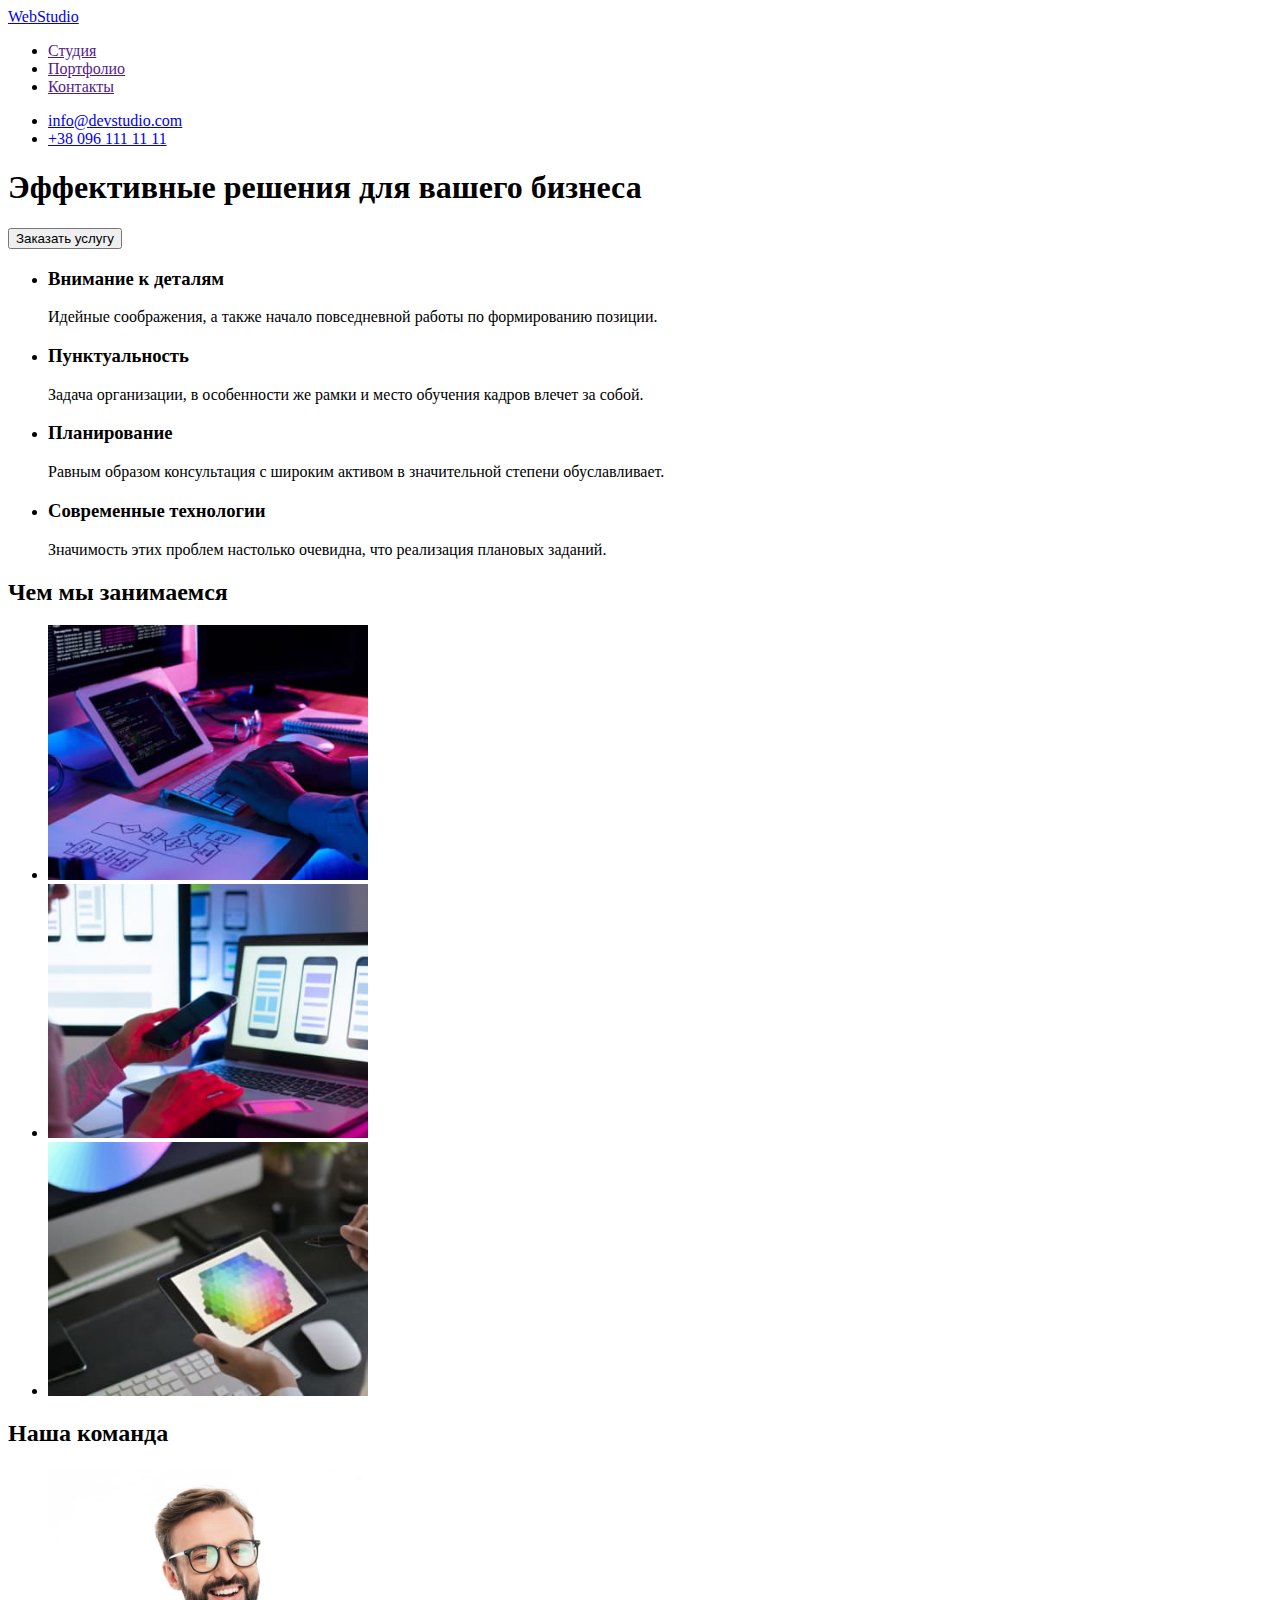
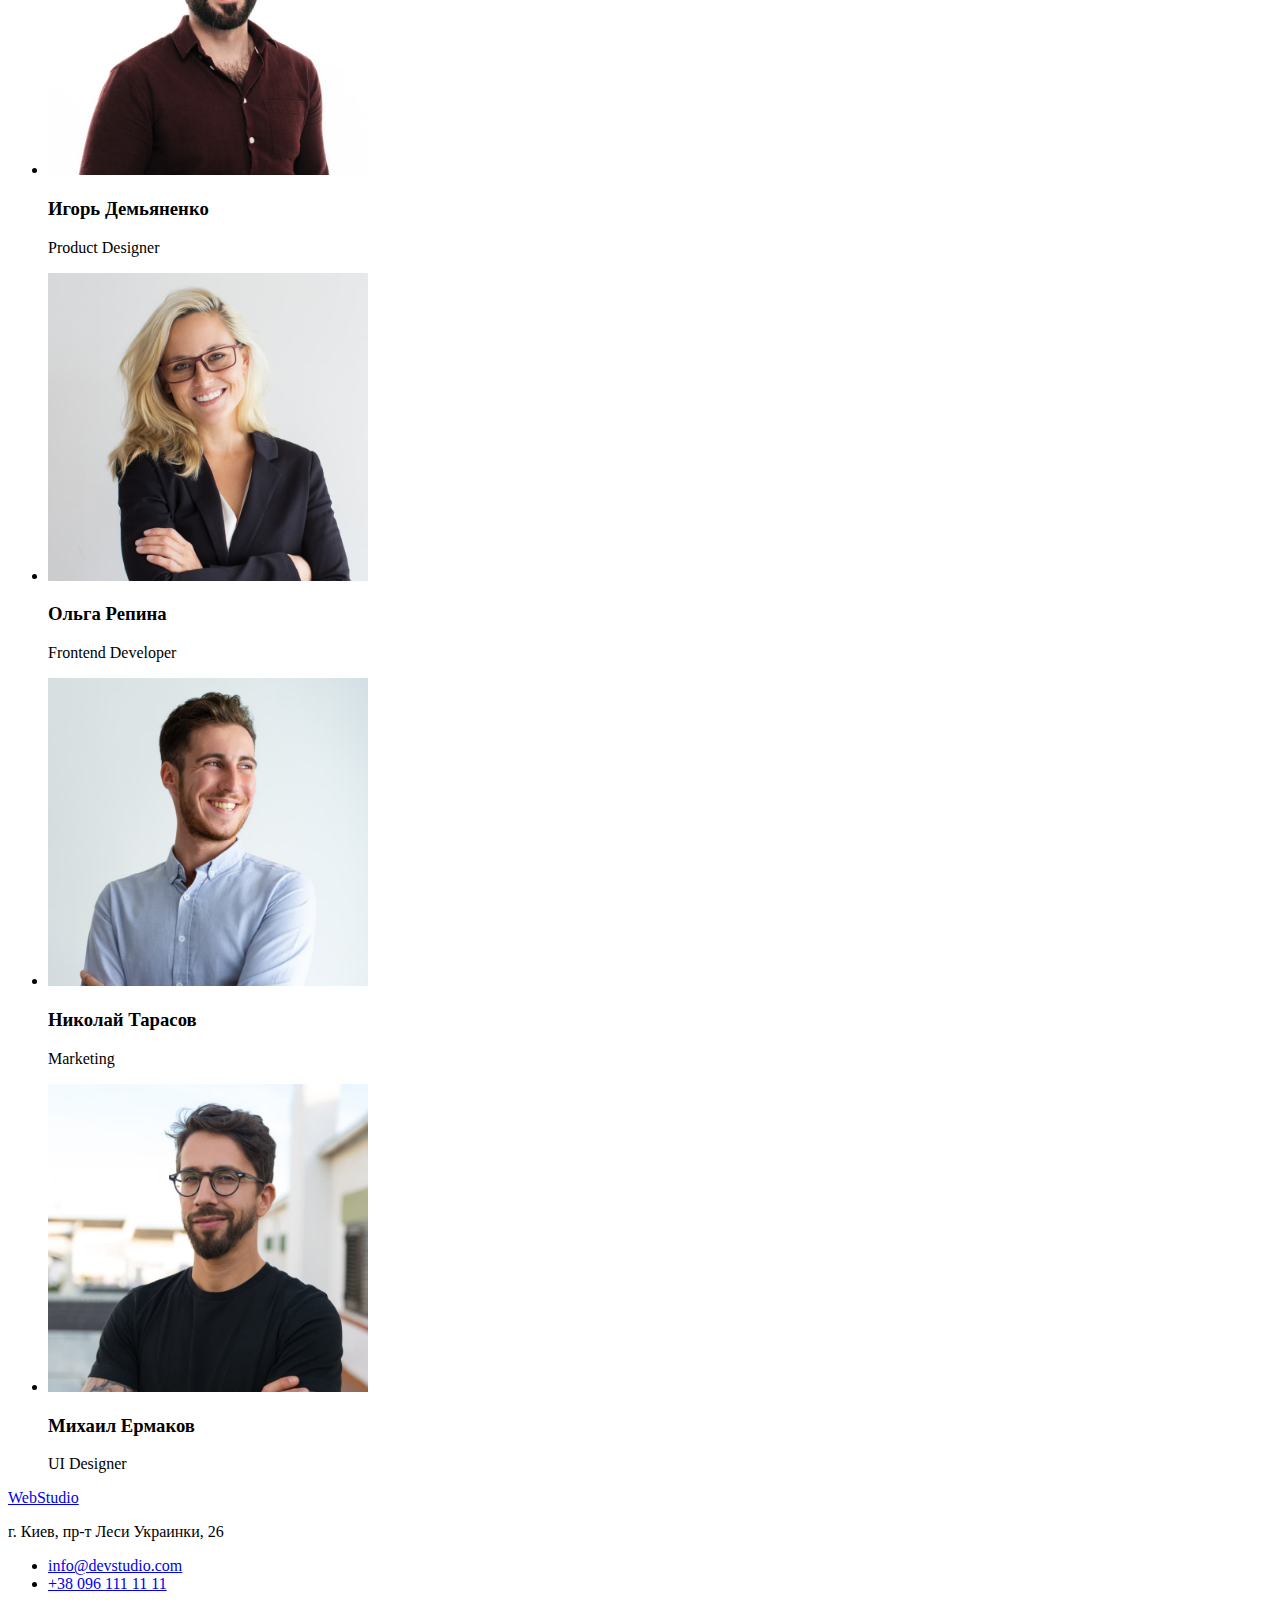
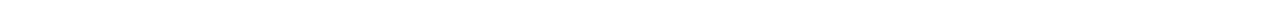
==== index.html @ c6523fd2 "Added 1st hw" ====
<!DOCTYPE html>
<html lang="ru">

<head>
    <meta charset="utf-8" />
    <meta name="description" content="Домашня робота номер 1" />
    <title>Homework 1</title>
</head>

<!-- Шапка -->
<header>
    <!-- Логотип -->
    <a href="/">
     WebStudio
    </a>

    <!-- Головна навігація -->
    <nav>
        <ul>
            <li><a href="">Студия</a></li>
            <li><a href="">Портфолио</a></li>
            <li><a href="">Контакты</a></li>
        </ul>
    </nav>
    <!-- Котакти -->
    <nav>
        <ul>
            <li><a href="mailto:info@devstudio.com">info@devstudio.com</a></li>
            <li><a href="tel:+380961111111">+38 096 111 11 11</a></li>
        </ul>
    </nav>
</header>


<main>

    <section>
        <h1>Эффективные решения для вашего бизнеса</h1>
        <button type="button">Заказать услугу</button>
    </section>

    <!-- Benefits -->
    <section>
        <ul>
            <li>
                <h3>Внимание к деталям</h3>
                <p>Идейные соображения, а также начало повседневной работы по формированию позиции.</p>
            </li>
            <li>
                <h3>Пунктуальность</h3>
                <p>Задача организации, в особенности же рамки и место обучения кадров влечет за собой.</p>
            </li>
            <li>
                <h3>Планирование</h3>
                <p>Равным образом консультация с широким активом в значительной степени обуславливает.</p>
            </li>
            <li>
                <h3>Современные технологии</h3>
                <p>Значимость этих проблем настолько очевидна, что реализация плановых заданий.</p>
            </li>
        </ul>
    </section>

    <!--What we do-->
    <section>

        <h2>Чем мы занимаемся</h2>

        <ul>
            <li>
                <img src="images/box1.jpg"
                    alt="Две руки набирают код на клавиатуре" width="320" />
            </li>
            <li>
                <img src="images/box2.jpg"
                    alt="Левая рука держит смартфон, правая водит пальцами по тачпаду на ноутбуке" width="320" />
            </li>
            <li>
                <img src="images/box3.jpg"
                    alt="Левая рука держит планшет, правая рука держит ручку" width="320" />
            </li>
        </ul>
    </section>

    <!-- Our team -->
    <section>
        <h2>Наша команда</h2>

        <ul>
            <li>
                <img src="images/img1.jpg" 
                alt="Две руки набирают код на клавиатуре" width="320" />
                <h3>Игорь Демьяненко</h3>
                <p>Product Designer</p>
            </li>
            <li>
                <img src="images/img2.jpg" 
                alt="Две руки набирают код на клавиатуре" width="320" />
                <h3>Ольга Репина</h3>
                <p>Frontend Developer</p>
            </li>
            <li>
                <img src="images/img3.jpg" 
                alt="Две руки набирают код на клавиатуре" width="320" />
                <h3>Николай Тарасов</h3>
                <p>Marketing</p>
            </li>
            <li>
                <img src="images/img4.jpg" 
                alt="Две руки набирают код на клавиатуре" width="320" />
                <h3>Михаил Ермаков</h3>
                <p>UI Designer</p>
            </li>
        </ul>
    </section>
</main>

<!-- footer -->
<footer>
    <a href="/">
        WebStudio
    </a>
    <p>г. Киев, пр-т Леси Украинки, 26</p>
    <ul>
        <li><a href="mailto:info@devstudio.com">info@devstudio.com</a></li>
        <li><a href="tel:+380961111111">+38 096 111 11 11</a></li>
    </ul>
</footer>
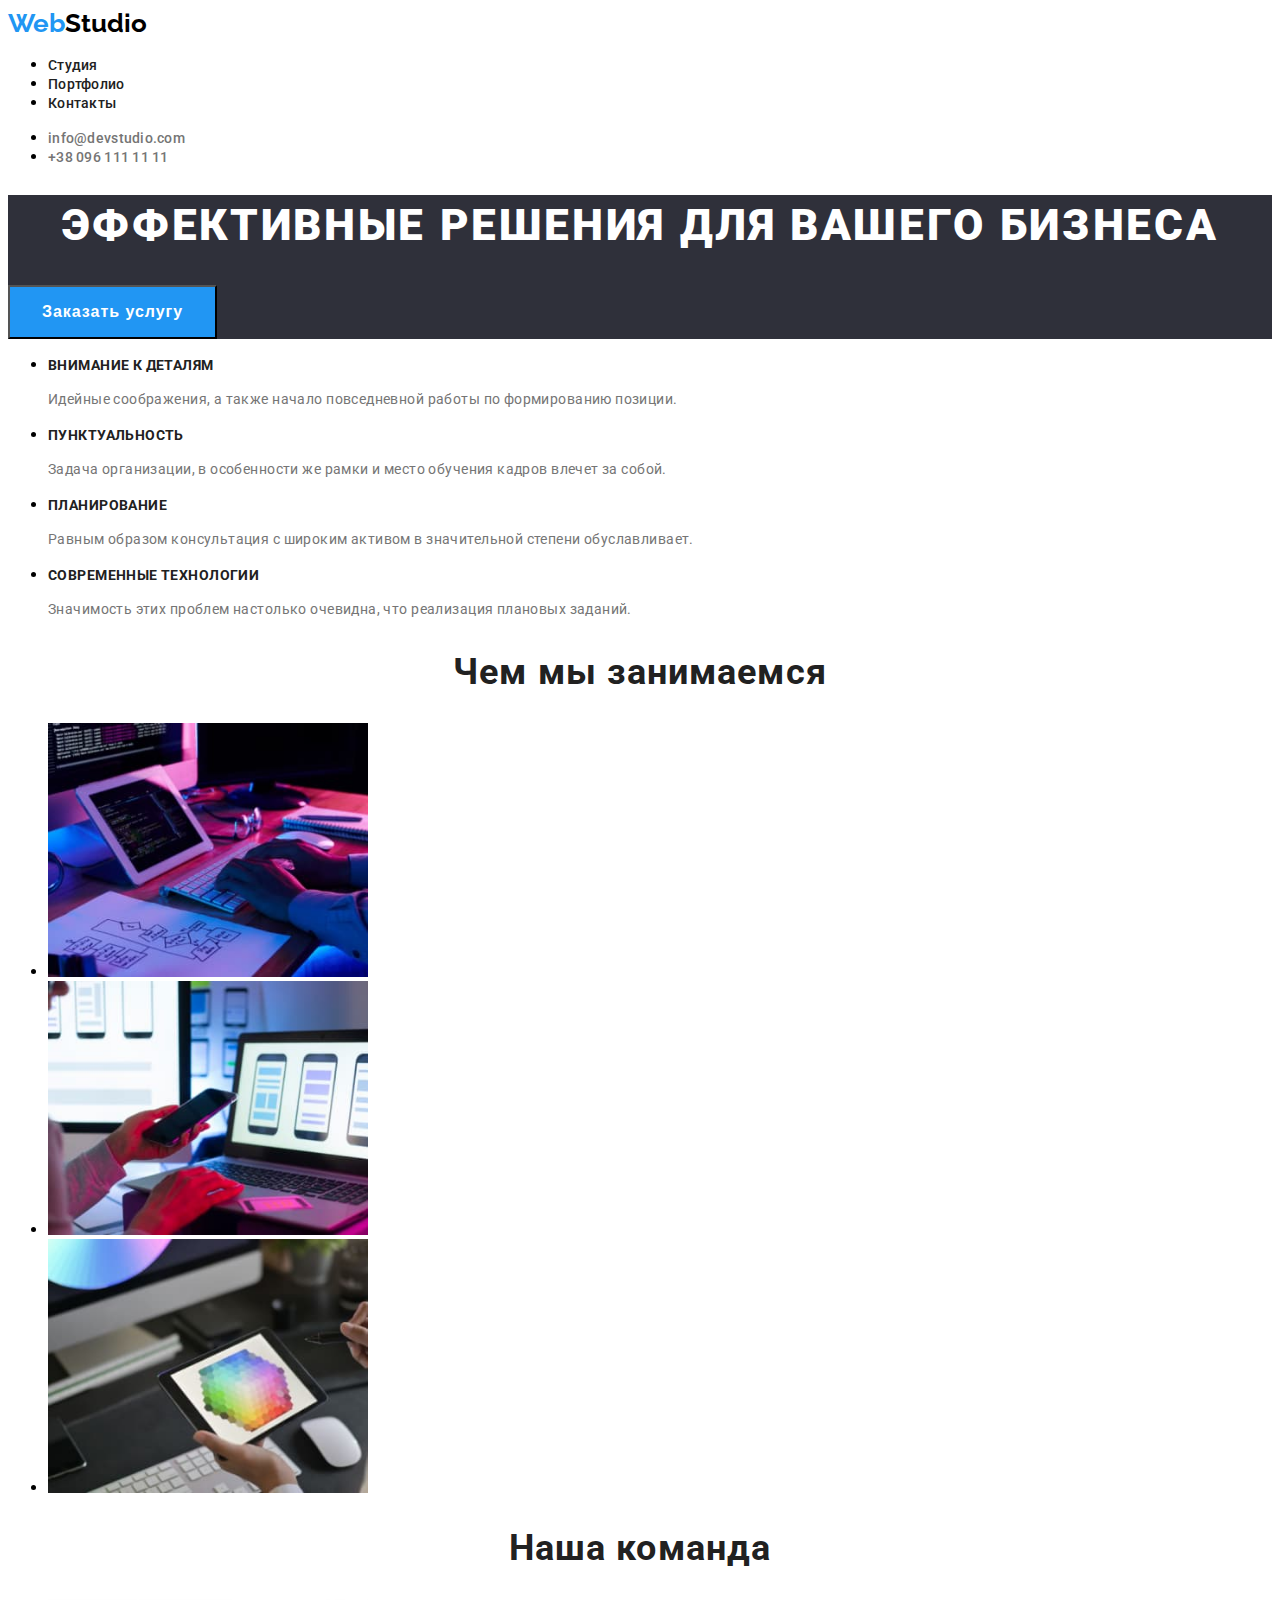
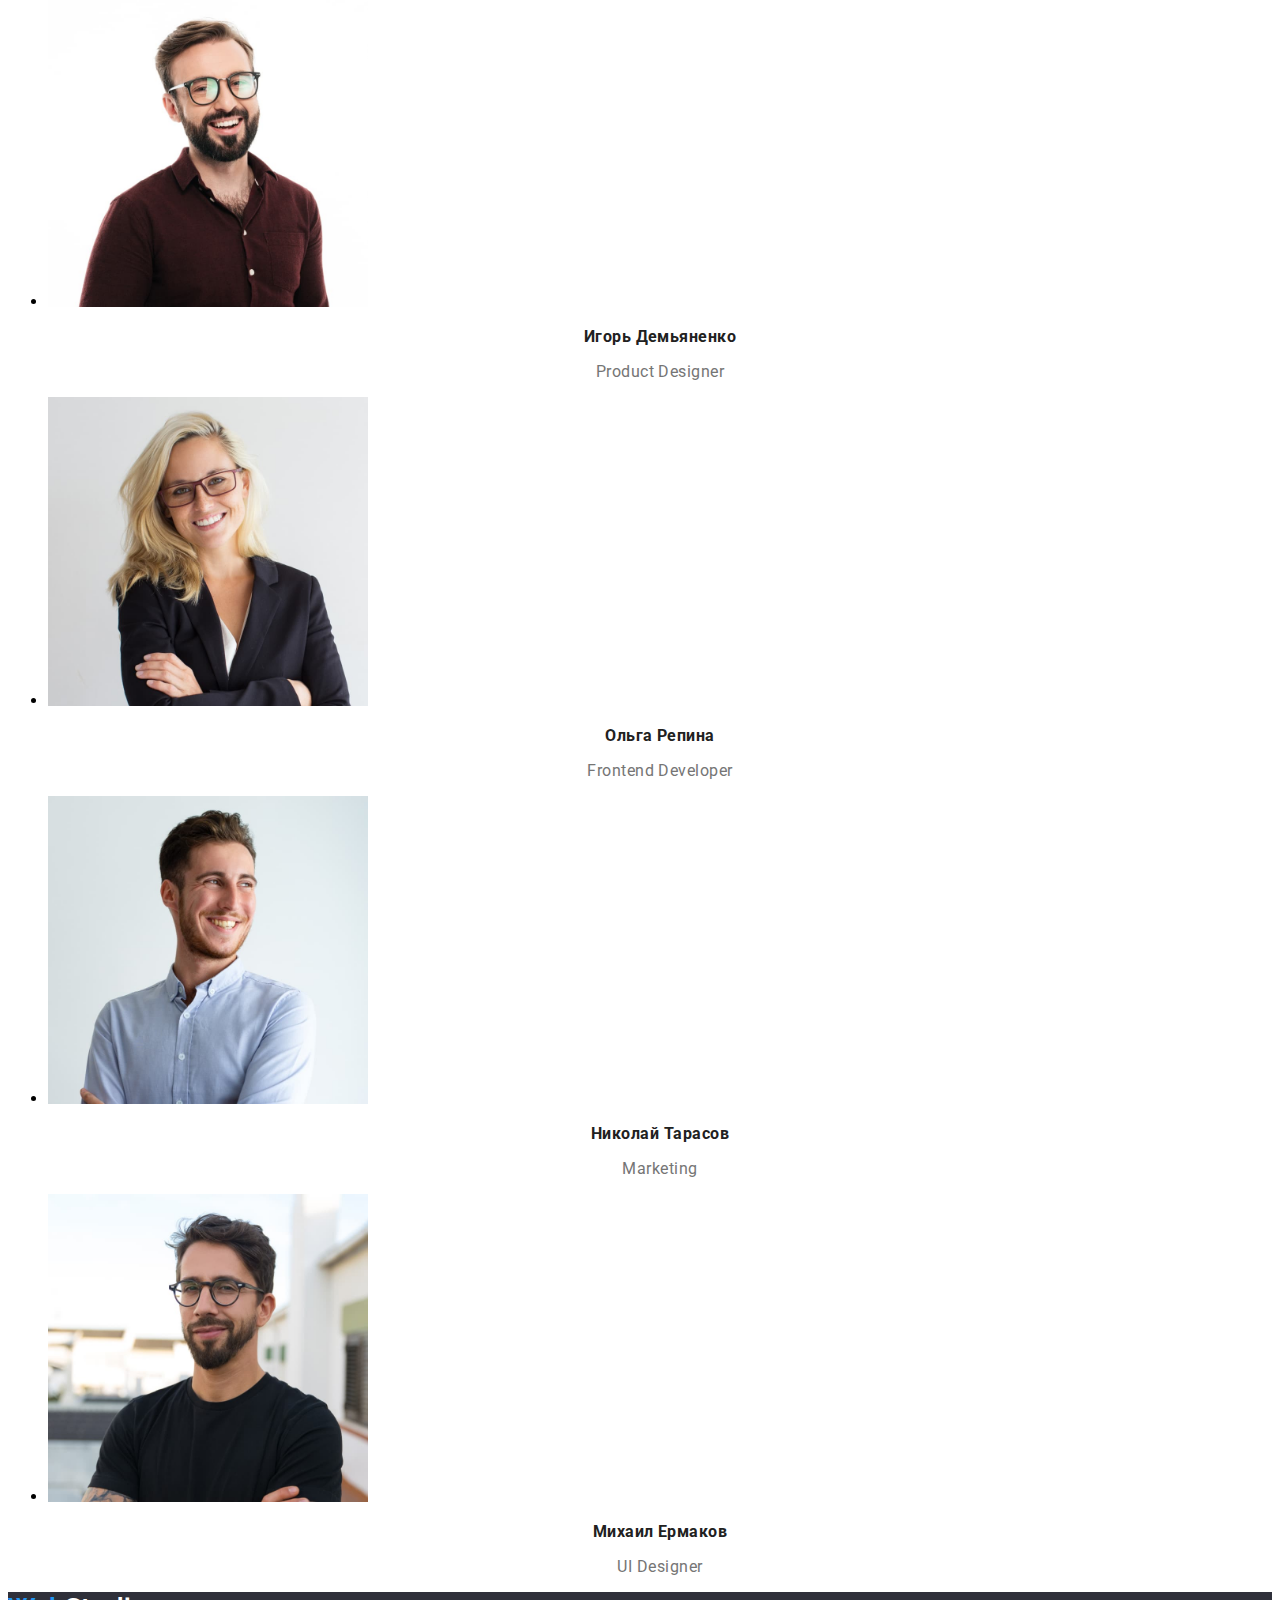
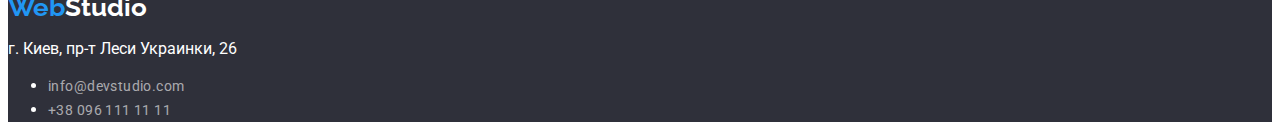
==== commit 49808a7b: "Added basic styles" ====
--- a/index.html
+++ b/index.html
@@ -5,28 +5,33 @@
     <meta charset="utf-8" />
     <meta name="description" content="Домашня робота номер 1" />
     <title>Homework 1</title>
+    <link rel="stylesheet" href="./css/styles.css" />
+    <link rel="preconnect" href="https://fonts.gstatic.com">
+    <link href="https://fonts.googleapis.com/css2?family=Raleway&family=Roboto&display=swap" rel="stylesheet">
 </head>
+
+<body>
 
 <!-- Шапка -->
 <header>
     <!-- Логотип -->
-    <a href="/">
-     WebStudio
+    <a href="/" class="logo">
+    <span class="logo-web">Web</span><span class="logo-studio-black">Studio</span>
     </a>
 
     <!-- Головна навігація -->
     <nav>
         <ul>
-            <li><a href="">Студия</a></li>
-            <li><a href="">Портфолио</a></li>
-            <li><a href="">Контакты</a></li>
+            <li><a href="index.html" class="nav-ref-hover">Студия</a></li>
+            <li><a href="portfolio.html" class="nav-ref-hover">Портфолио</a></li>
+            <li><a href="" class="nav-ref-hover">Контакты</a></li>
         </ul>
     </nav>
     <!-- Котакти -->
     <nav>
         <ul>
-            <li><a href="mailto:info@devstudio.com">info@devstudio.com</a></li>
-            <li><a href="tel:+380961111111">+38 096 111 11 11</a></li>
+            <li><a href="mailto:info@devstudio.com" class="nav-ref-hover contact-info">info@devstudio.com</a></li>
+            <li><a href="tel:+380961111111" class="nav-ref-hover contact-info">+38 096 111 11 11</a></li>
         </ul>
     </nav>
 </header>
@@ -34,29 +39,29 @@
 
 <main>
 
-    <section>
-        <h1>Эффективные решения для вашего бизнеса</h1>
-        <button type="button">Заказать услугу</button>
+    <section class="grey-section">
+        <h1 class="title">Эффективные решения для вашего бизнеса</h1>
+        <button type="button" class="blue-button main-button">Заказать услугу</button>
     </section>
 
     <!-- Benefits -->
     <section>
         <ul>
             <li>
-                <h3>Внимание к деталям</h3>
-                <p>Идейные соображения, а также начало повседневной работы по формированию позиции.</p>
+                <h3 class="benefits-title">Внимание к деталям</h3>
+                <p class="benefits">Идейные соображения, а также начало повседневной работы по формированию позиции.</p>
             </li>
             <li>
-                <h3>Пунктуальность</h3>
-                <p>Задача организации, в особенности же рамки и место обучения кадров влечет за собой.</p>
+                <h3 class="benefits-title">Пунктуальность</h3>
+                <p class="benefits">Задача организации, в особенности же рамки и место обучения кадров влечет за собой.</p>
             </li>
             <li>
-                <h3>Планирование</h3>
-                <p>Равным образом консультация с широким активом в значительной степени обуславливает.</p>
+                <h3 class="benefits-title">Планирование</h3>
+                <p class="benefits">Равным образом консультация с широким активом в значительной степени обуславливает.</p>
             </li>
             <li>
-                <h3>Современные технологии</h3>
-                <p>Значимость этих проблем настолько очевидна, что реализация плановых заданий.</p>
+                <h3 class="benefits-title">Современные технологии</h3>
+                <p class="benefits">Значимость этих проблем настолько очевидна, что реализация плановых заданий.</p>
             </li>
         </ul>
     </section>
@@ -64,7 +69,7 @@
     <!--What we do-->
     <section>
 
-        <h2>Чем мы занимаемся</h2>
+        <h2 class="team">Чем мы занимаемся</h2>
 
         <ul>
             <li>
@@ -84,45 +89,48 @@
 
     <!-- Our team -->
     <section>
-        <h2>Наша команда</h2>
+        <h2 class="team">Наша команда</h2>
 
         <ul>
             <li>
                 <img src="images/img1.jpg" 
                 alt="Две руки набирают код на клавиатуре" width="320" />
-                <h3>Игорь Демьяненко</h3>
-                <p>Product Designer</p>
+                <h3 class="team-names">Игорь Демьяненко</h3>
+                <p class="team-posts">Product Designer</p>
             </li>
             <li>
                 <img src="images/img2.jpg" 
                 alt="Две руки набирают код на клавиатуре" width="320" />
-                <h3>Ольга Репина</h3>
-                <p>Frontend Developer</p>
+                <h3 class="team-names">Ольга Репина</h3>
+                <p class="team-posts">Frontend Developer</p>
             </li>
             <li>
                 <img src="images/img3.jpg" 
                 alt="Две руки набирают код на клавиатуре" width="320" />
-                <h3>Николай Тарасов</h3>
-                <p>Marketing</p>
+                <h3 class="team-names">Николай Тарасов</h3>
+                <p class="team-posts">Marketing</p>
             </li>
             <li>
                 <img src="images/img4.jpg" 
                 alt="Две руки набирают код на клавиатуре" width="320" />
-                <h3>Михаил Ермаков</h3>
-                <p>UI Designer</p>
+                <h3 class="team-names">Михаил Ермаков</h3>
+                <p class="team-posts">UI Designer</p>
             </li>
         </ul>
     </section>
 </main>
 
 <!-- footer -->
-<footer>
-    <a href="/">
-        WebStudio
+<footer class="grey-section">
+    <a href="/" class="logo">
+        <span class="logo-web">Web</span><span class="logo-studio-white">Studio</span>
     </a>
     <p>г. Киев, пр-т Леси Украинки, 26</p>
     <ul>
-        <li><a href="mailto:info@devstudio.com">info@devstudio.com</a></li>
-        <li><a href="tel:+380961111111">+38 096 111 11 11</a></li>
+        <li><a href="mailto:info@devstudio.com" class="nav-ref-hover contact-info-footer">info@devstudio.com</a></li>
+        <li><a href="tel:+380961111111" class="nav-ref-hover contact-info-footer">+38 096 111 11 11</a></li>
     </ul>
-</footer>+</footer>
+
+</body>
+</html>--- a/css/styles.css
+++ b/css/styles.css
@@ -0,0 +1,189 @@
+body {
+  font-family: Roboto;
+}
+.title {
+  font-style: normal;
+  font-weight: 900;
+  font-size: 44px;
+  line-height: 60px;
+  text-align: center;
+  letter-spacing: 0.06em;
+  text-transform: uppercase;
+}
+
+.grey-section {
+  color: white;
+  background-color: #2f303a;
+}
+
+.blue-button {
+  color: white;
+  background-color: #2196f3;
+  padding: 10px 32px;
+}
+
+/*кнопки навігації*/
+
+.blue-button-hover {
+  color: #212121;
+  background-color: white;
+  font-style: normal;
+  font-weight: 500;
+  font-size: 16px;
+  line-height: 26px;
+  text-align: center;
+  letter-spacing: 0.03em;
+  text-decoration: none;
+}
+.blue-button-hover:hover {
+  background-color: #2196f3;
+  color: white;
+}
+
+/*головна навігація*/
+
+.nav-ref-hover {
+  font-style: normal;
+  font-weight: 500;
+  font-size: 14px;
+  line-height: 16px;
+  letter-spacing: 0.02em;
+  color: #212121;
+  text-decoration: none;
+}
+.nav-ref-hover:hover {
+  color: #2196f3;
+}
+
+/*логотип*/
+
+.logo-web {
+  font-family: Raleway;
+  font-style: normal;
+  font-weight: bold;
+  font-size: 26px;
+  line-height: 31px;
+  color: #2196f3;
+}
+.logo-studio-black {
+  font-family: Raleway;
+  font-style: normal;
+  font-weight: bold;
+  font-size: 26px;
+  line-height: 31px;
+  color: black;
+}
+.logo-studio-white {
+  font-family: Raleway;
+  font-style: normal;
+  font-weight: bold;
+  font-size: 26px;
+  line-height: 31px;
+  color: white;
+}
+.logo {
+  text-decoration: none;
+}
+
+/*контакти*/
+.contact-info-footer {
+  font-style: normal;
+  font-weight: normal;
+  font-size: 14px;
+  line-height: 24px;
+  letter-spacing: 0.03em;
+  color: rgba(255, 255, 255, 0.6);
+}
+.contact-info {
+  font-style: normal;
+  font-weight: 500;
+  font-size: 14px;
+  line-height: 16px;
+  letter-spacing: 0.02em;
+
+  color: #757575;
+}
+
+/*переваги*/
+.benefits-title {
+  font-style: normal;
+  font-weight: bold;
+  font-size: 14px;
+  line-height: 16px;
+  letter-spacing: 0.03em;
+  text-transform: uppercase;
+
+  color: #212121;
+}
+.benefits {
+  font-style: normal;
+  font-weight: normal;
+  font-size: 14px;
+  line-height: 24px;
+  letter-spacing: 0.03em;
+  color: #757575;
+}
+
+/*чим займаємося і наша команда*/
+
+.team {
+  font-style: normal;
+  font-weight: bold;
+  font-size: 36px;
+  line-height: 42px;
+  text-align: center;
+  letter-spacing: 0.03em;
+
+  color: #212121;
+}
+
+/*члени команди*/
+.team-names {
+  font-style: normal;
+  font-weight: 700;
+  font-size: 16px;
+  line-height: 19px;
+  text-align: center;
+  letter-spacing: 0.03em;
+  color: #212121;
+}
+.team-posts {
+  font-style: normal;
+  font-weight: normal;
+  font-size: 16px;
+  line-height: 19px;
+  text-align: center;
+  letter-spacing: 0.03em;
+  color: #757575;
+}
+
+/*проекти в порфоліо*/
+.projects-names {
+  font-style: normal;
+  font-weight: bold;
+  font-size: 18px;
+  line-height: 36px;
+  letter-spacing: 0.06em;
+  color: #212121;
+}
+.projects-branch {
+  font-style: normal;
+  font-weight: normal;
+  font-size: 16px;
+  line-height: 30px;
+  letter-spacing: 0.03em;
+  color: #757575;
+}
+
+/*головна кнопка*/
+.main-button {
+  font-style: normal;
+  font-weight: bold;
+  font-size: 16px;
+  line-height: 30px;
+  display: flex;
+  align-items: center;
+  text-align: center;
+  letter-spacing: 0.06em;
+  color: #ffffff;
+}
